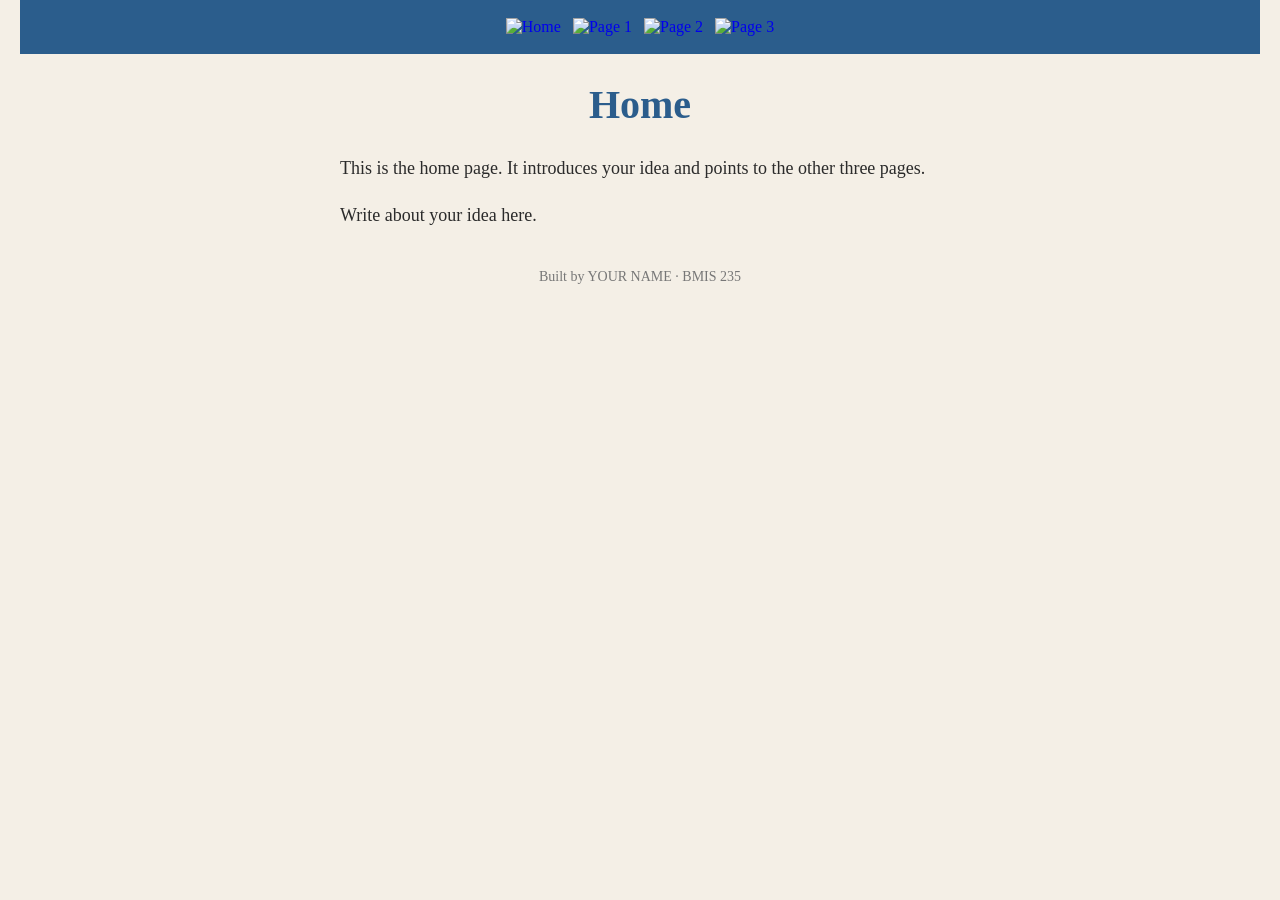
==== index.html @ 8023ca20 "Initial commit" ====
<!DOCTYPE html>
<!--
  Author: YOUR NAME
  GU username: YOUR-GU-USERNAME
  Course: BMIS 235 - HTML-3
-->
<html lang="en">
<head>
<meta charset="utf-8">
<meta name="author" content="YOUR NAME">
<title>Home</title>

<!-- this one line connects the page to the stylesheet -->
<link rel="stylesheet" href="styles.css">
</head>
<body>

<!-- ===== MENU ============================================================
     The menu is four links. Each link wraps an image instead of words.
     Build it once on this page, check that every link works,
     then copy the whole <nav> block and paste it over the menu on the
     other three pages, so every page has the exact same menu.
     ===================================================================== -->
<nav>
    <a href="index.html"><img src="img/home.png" alt="Home"></a>
    <a href="page1.html"><img src="img/page1.png" alt="Page 1"></a>
    <a href="page2.html"><img src="img/page2.png" alt="Page 2"></a>
    <a href="page3.html"><img src="img/page3.png" alt="Page 3"></a>
</nav>

<h1>Home</h1>
<p>This is the home page. It introduces your idea and points to the other three pages.</p>
<p>Write about your idea here.</p>

<!-- ===== SHOWCASE ======================================================
     This box is empty on purpose. In Part 7 you paste an interactive
     graphic BETWEEN the opening <div> and the closing </div> below.
     ===================================================================== -->
<div class="showcase"></div>

<!-- Footer: fill in your name -->
<footer>Built by YOUR NAME &middot; BMIS 235</footer>

</body>
</html>
---- styles.css ----
/* =====================================================================
   styles.css  ·  YOUR BRAND
   ---------------------------------------------------------------------
   This one file is your brand guide. Every page that links to it gets
   the same font, the same colors and the same spacing.
   Change a color here once, and every page changes.

   Use the same font and colors you picked for your Excel menu images,
   so the menu and the pages look like one brand.
   ===================================================================== */

body {
    font-family: Georgia, "Times New Roman", serif;
    background-color: #f4efe6;
    color: #2b2b2b;
    margin: 0;
    padding: 0 20px 40px 20px;
}

/* the menu at the top of every page */
nav {
    background-color: #2b5d8c;
    padding: 14px;
    text-align: center;
}

/* every image inside the menu is forced to the same height.
   If your images still look different sizes, their WIDTHS are
   different: go back to Excel and make every cell the same size. */
nav img {
    height: 50px;
    margin: 4px;
    vertical-align: middle;
}

/* no underline or border around the image links */
nav a {
    text-decoration: none;
}

h1 {
    color: #2b5d8c;
    text-align: center;
    font-size: 40px;
}

p {
    max-width: 600px;
    margin: 20px auto;
    font-size: 18px;
    line-height: 1.5;
}

footer {
    text-align: center;
    font-size: 14px;
    color: #777777;
    margin-top: 40px;
}
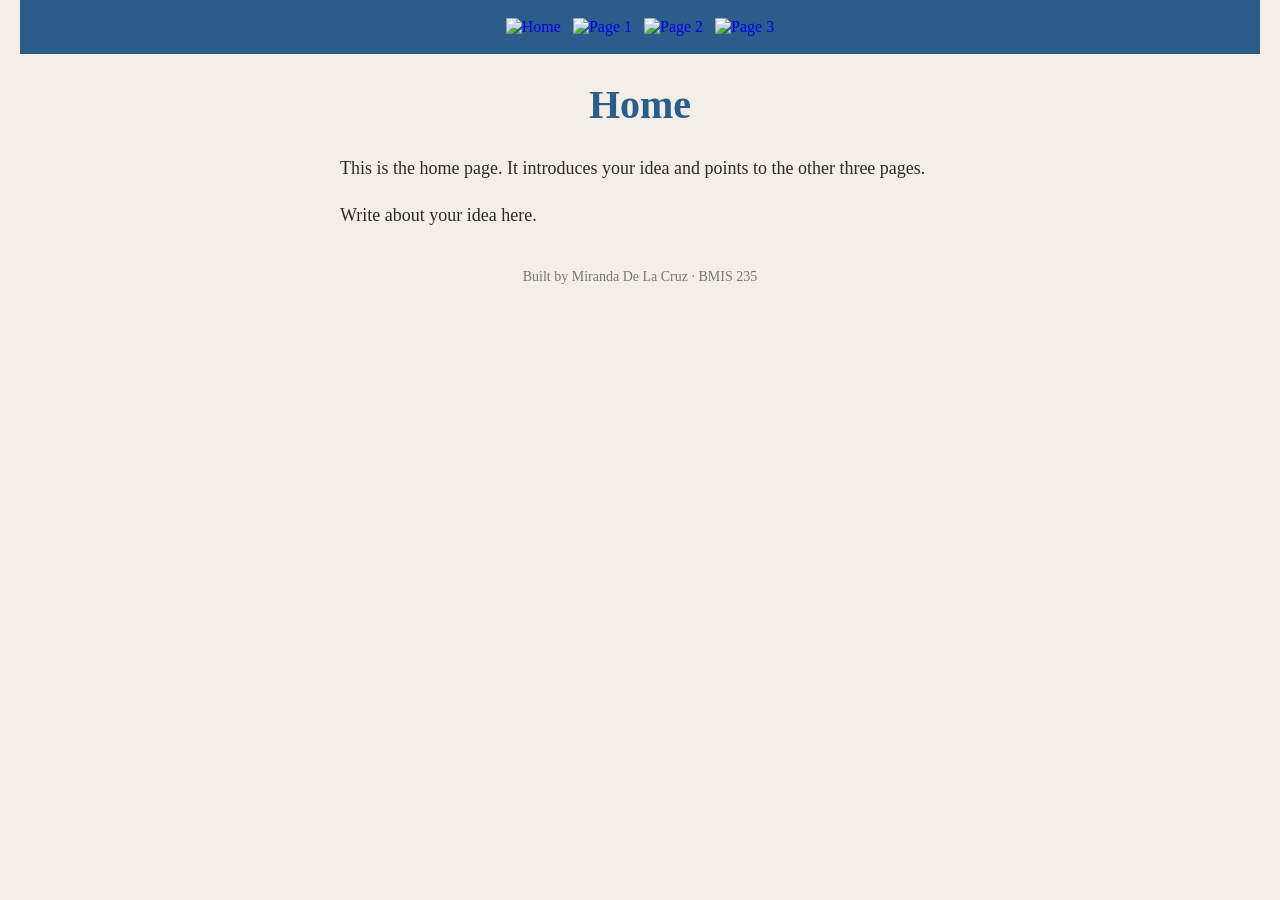
==== commit eb194e58: "Update index.html" ====
--- a/index.html
+++ b/index.html
@@ -8,7 +8,7 @@
 <head>
 <meta charset="utf-8">
 <meta name="author" content="YOUR NAME">
-<title>Home</title>
+<title>Miranda's Favorite Books</title>
 
 <!-- this one line connects the page to the stylesheet -->
 <link rel="stylesheet" href="styles.css">
@@ -23,9 +23,9 @@
      ===================================================================== -->
 <nav>
     <a href="index.html"><img src="img/home.png" alt="Home"></a>
-    <a href="page1.html"><img src="img/page1.png" alt="Page 1"></a>
-    <a href="page2.html"><img src="img/page2.png" alt="Page 2"></a>
-    <a href="page3.html"><img src="img/page3.png" alt="Page 3"></a>
+    <a href="bittersweet.html"><img src="img/page1.png" alt="Page 1"></a>
+    <a href="carriesoto.html"><img src="img/page2.png" alt="Page 2"></a>
+    <a href="halfbloodprince.html"><img src="img/page3.png" alt="Page 3"></a>
 </nav>
 
 <h1>Home</h1>
@@ -39,7 +39,7 @@
 <div class="showcase"></div>
 
 <!-- Footer: fill in your name -->
-<footer>Built by YOUR NAME &middot; BMIS 235</footer>
+<footer>Built by Miranda De La Cruz &middot; BMIS 235</footer>
 
 </body>
 </html>
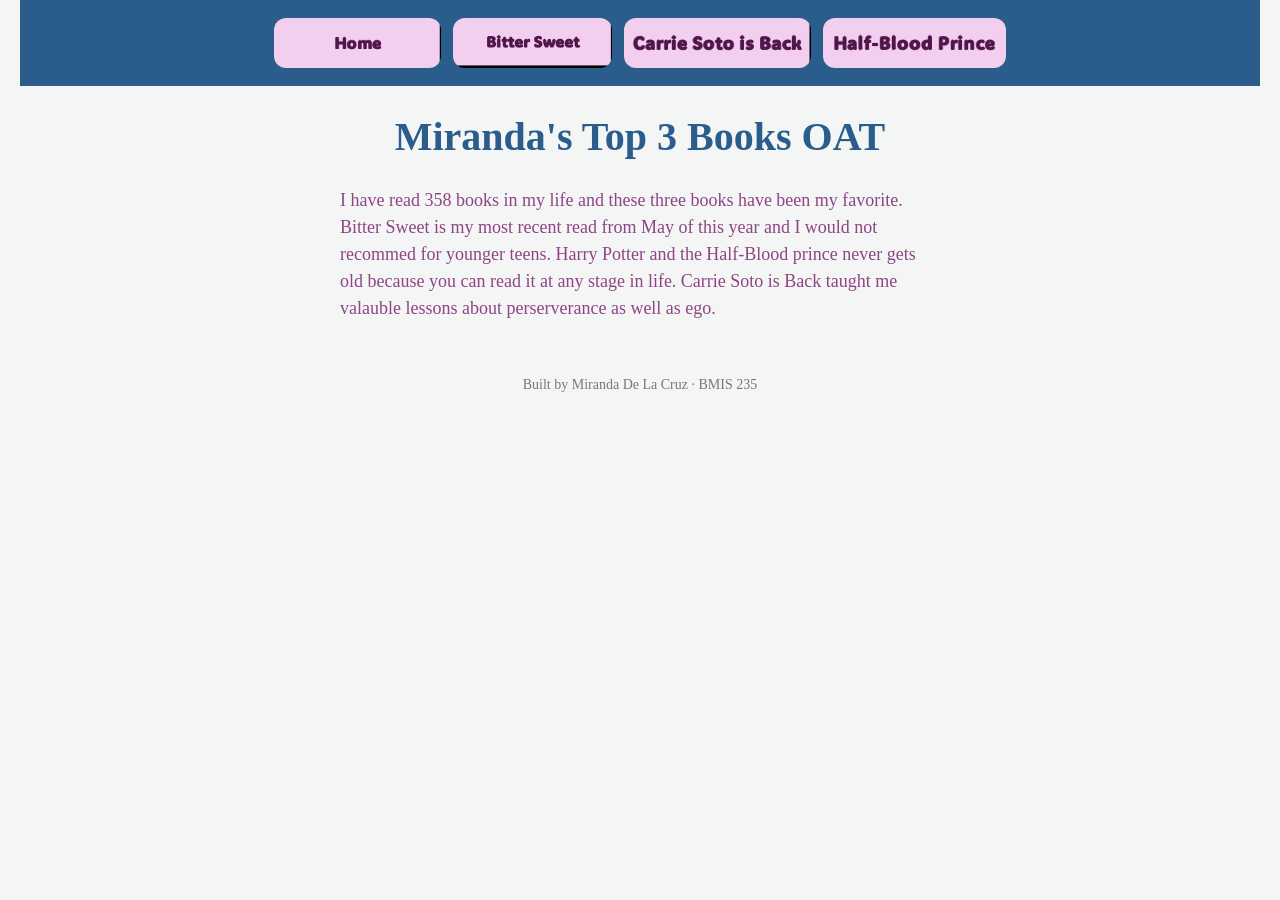
==== commit aed0107c: "update paragraph" ====
--- a/index.html
+++ b/index.html
@@ -28,9 +28,9 @@
     <a href="halfbloodprince.html"><img src="img/page3.png" alt="Page 3"></a>
 </nav>
 
-<h1>Home</h1>
-<p>This is the home page. It introduces your idea and points to the other three pages.</p>
-<p>Write about your idea here.</p>
+<h1>Miranda's Top 3 Books OAT</h1>
+<p>I have read 358 books in my life and these three books have been my favorite. Bitter Sweet is my most recent read from May of this year and I would not recommed for younger teens. Harry Potter and the Half-Blood prince never gets old because you can read it at any stage in life. Carrie Soto is Back taught me valauble lessons about perserverance as well as ego. </p>
+
 
 <!-- ===== SHOWCASE ======================================================
      This box is empty on purpose. In Part 7 you paste an interactive
--- a/styles.css
+++ b/styles.css
@@ -10,9 +10,9 @@
    ===================================================================== */
 
 body {
-    font-family: Georgia, "Times New Roman", serif;
-    background-color: #f4efe6;
-    color: #2b2b2b;
+    font-family: Georgia, "ADlaM Display", serif;
+    background-color: #f4f6f6;
+    color: #8E4585;
     margin: 0;
     padding: 0 20px 40px 20px;
 }
@@ -31,6 +31,10 @@
     height: 50px;
     margin: 4px;
     vertical-align: middle;
+    border-radius: 12px;
+}
+nav img:hover {
+   transform: scale(1.1);
 }
 
 /* no underline or border around the image links */
@@ -49,6 +53,7 @@
     margin: 20px auto;
     font-size: 18px;
     line-height: 1.5;
+    padding-bottom: 15px;
 }
 
 footer {
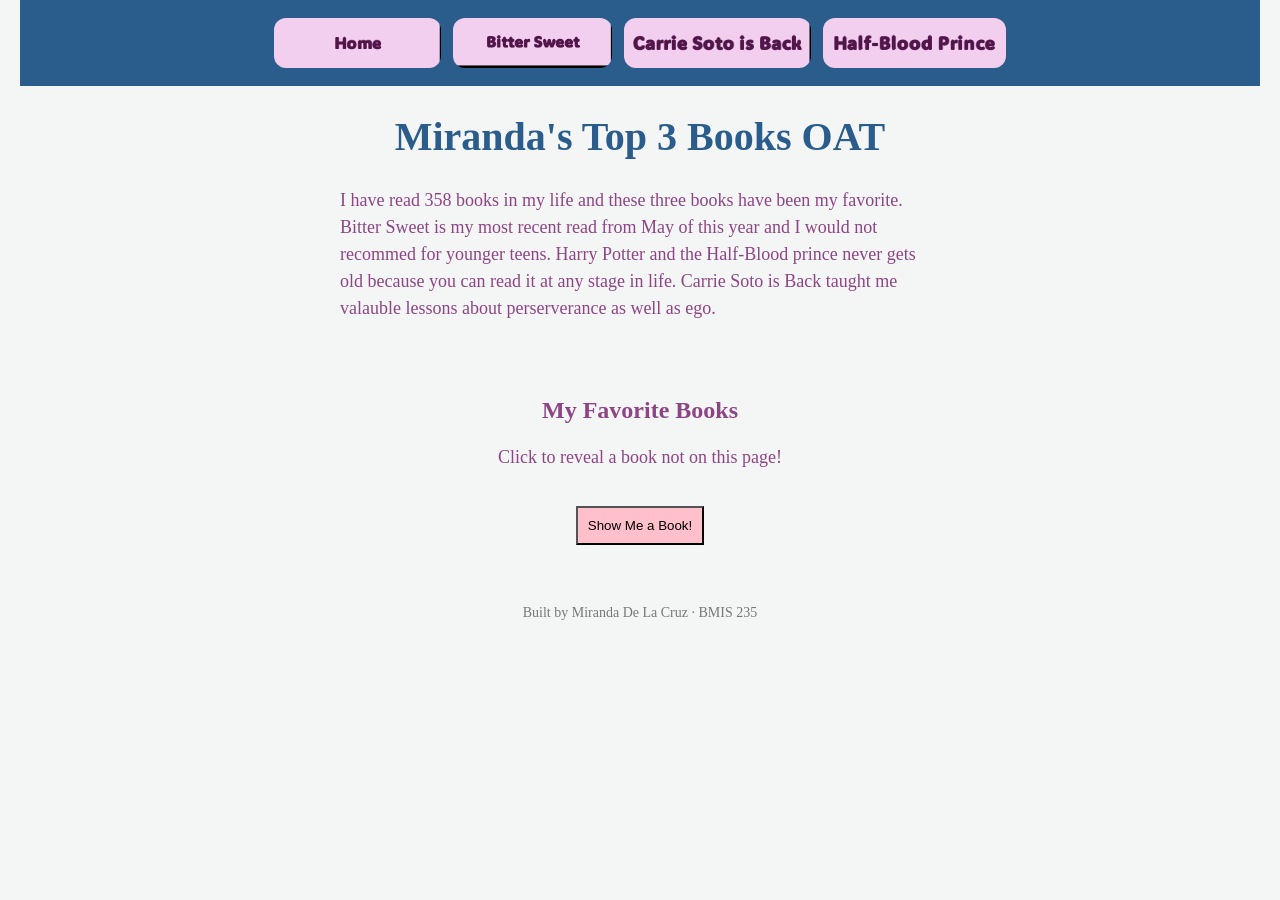
==== commit d490b535: "added interactive graphic" ====
--- a/index.html
+++ b/index.html
@@ -36,7 +36,40 @@
      This box is empty on purpose. In Part 7 you paste an interactive
      graphic BETWEEN the opening <div> and the closing </div> below.
      ===================================================================== -->
-<div class="showcase"></div>
+<div class="showcase">
+  <h2>My Favorite Books</h2>
+  <p id="book">Click to reveal a book not on this page!</p>
+  <button onclick="showBook()">Show Me a Book!</button>
+
+  <style>
+    .showcase {
+      text-align: center;
+      padding: 20px;
+    }
+    .showcase button {
+      background-color: pink;
+      padding: 10px;
+      border radius: 10px;
+      cursor: pointer;
+    }
+  </style>
+
+  <script>
+    let books = [
+      "The Heroes of Olympus #3: The Mark of Athena by Rick Riordan",
+      "A Court of Mist and Fury by Sarah J. Maas",
+      "Fourth WIng by Rebecca Yarros",
+      "Without Merit by Colleen Hoover"
+      ];
+
+    let number = 0;
+
+    function showBook() {
+      document.getElementById("book").innerText = books[number];
+      number = (number + 1) % books.length;
+    }
+  </script>
+</div>
 
 <!-- Footer: fill in your name -->
 <footer>Built by Miranda De La Cruz &middot; BMIS 235</footer>
